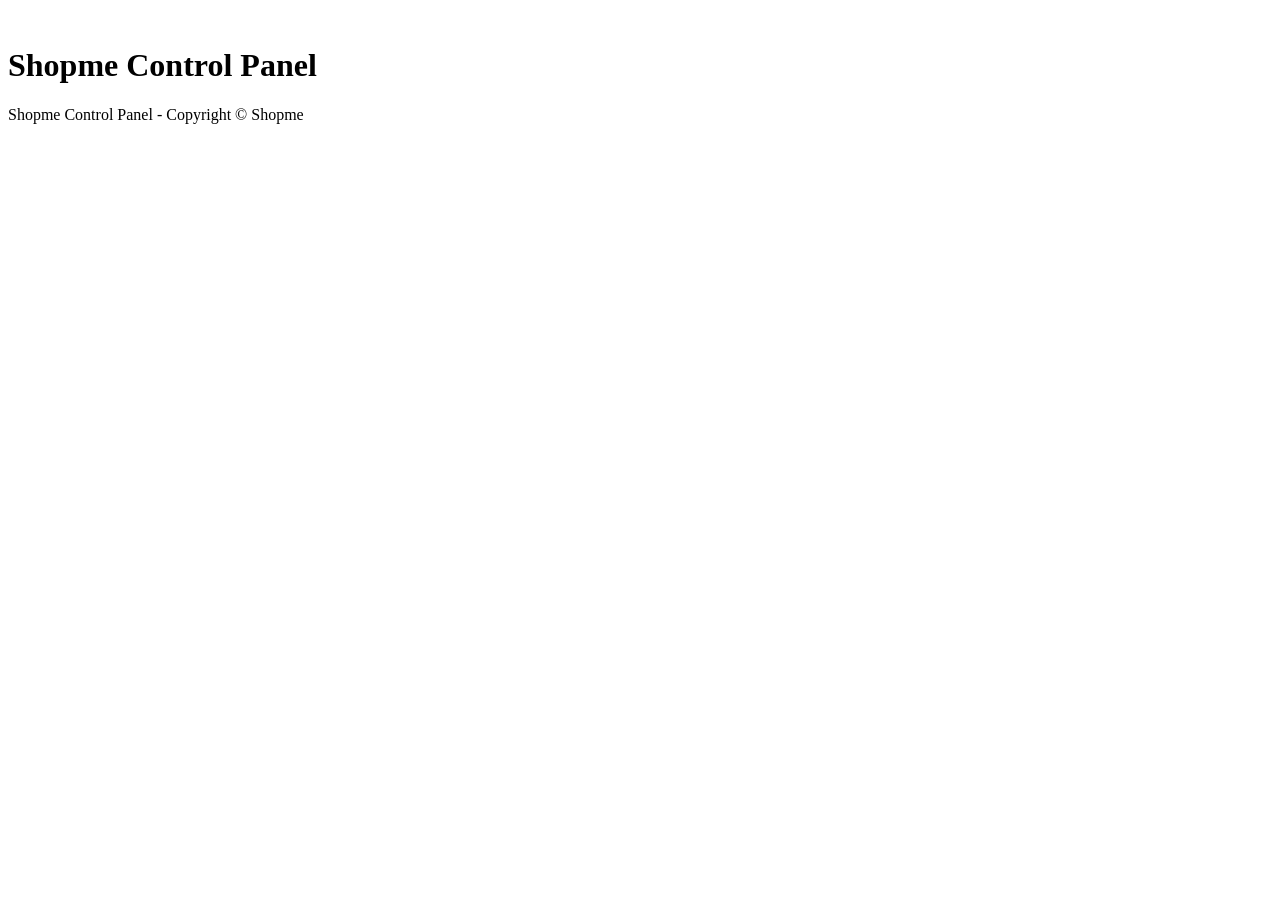
==== ShopmeProject/ShopmeWebParent/ShopmeBackEnd/src/main/resources/templates/index.html @ 9a26134c "first commit" ====
<!DOCTYPE html>
<html xmlns:th="http://www.thymeleaf.org">
<head>
	<meta http-equiv="Content-Type" content="text/html; charset=UTF-8">
	<meta name="viewport" content="width=device-width, initial-scale=1.0, minimum-scale=1.0">
	
	<title>Home - Shopme Admin</title>
	
	<link ref="stylesheet" type="text/css" th:href="@{/webjars/bootstrap/css/bootstrap.min.css}">
	
	<script type="text/javascript" th:src="@{/webjars/jquery/jquery.min.js}"></script>
	<script type="text/javascript" th:src="@{/webjars/bootstrap/js/bootstrap.min.js}"></script>
</head>
<body>
	<div class="container-fluid">
		<div>
			<nav class="navbar navbar-expand bg-dark navbar-dark">
				<img th:src="@{/images/store.png}"/>
			</nav>
		</div>
		<div>
			<h1>Shopme Control Panel</h1>
		</div>
		<div>
			<p>Shopme Control Panel - Copyright &copy; Shopme </p>
		</div>
	</div>
</body>
</html>
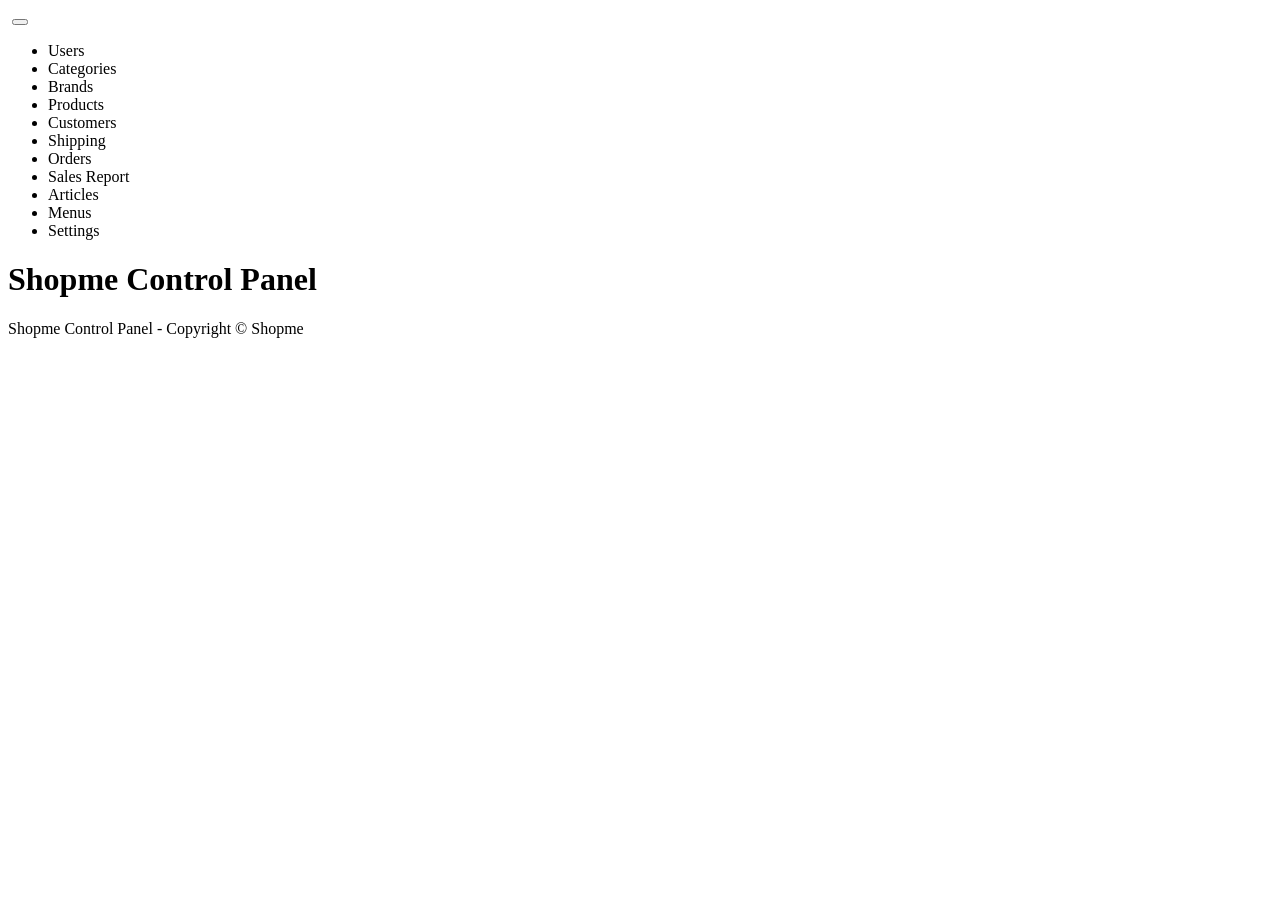
==== commit 51824f78: "User et Role faites" ====
--- a/ShopmeProject/ShopmeWebParent/ShopmeBackEnd/src/main/resources/templates/index.html
+++ b/ShopmeProject/ShopmeWebParent/ShopmeBackEnd/src/main/resources/templates/index.html
@@ -6,16 +6,58 @@
 	
 	<title>Home - Shopme Admin</title>
 	
-	<link ref="stylesheet" type="text/css" th:href="@{/webjars/bootstrap/css/bootstrap.min.css}">
+	<link rel="stylesheet" type="text/css" th:href="@{/webjars/bootstrap/css/bootstrap.min.css}">
 	
 	<script type="text/javascript" th:src="@{/webjars/jquery/jquery.min.js}"></script>
 	<script type="text/javascript" th:src="@{/webjars/bootstrap/js/bootstrap.min.js}"></script>
 </head>
 <body>
-	<div class="container-fluid">
+<div class="container-fluid">
 		<div>
-			<nav class="navbar navbar-expand bg-dark navbar-dark">
-				<img th:src="@{/images/store.png}"/>
+			<nav class="navbar navbar-expand-lg bg-dark navbar-dark">
+				<a class="navbar-brand" th:href="@{/}">
+					<img th:src="@{/images/ShopmeAdminSmall.png}"/>
+				</a>
+				<button class="navbar-toggler" type="button" data-toggle="collapse" data-target="#topNavbar">
+					<span class="navbar-toggler-icon"></span>
+				</button>
+				<div class="collapse navbar-collapse">
+					<ul class="navbar-nav">
+						<li class="nav-item">
+							<a class="nav-link" th:href="@{/users}">Users</a>
+						</li>
+						<li class="nav-item">
+							<a class="nav-link" th:href="@{/categories}">Categories</a>
+						</li>
+						<li class="nav-item">
+							<a class="nav-link" th:href="@{/brands}">Brands</a>
+						</li>
+						<li class="nav-item">
+							<a class="nav-link" th:href="@{/products}">Products</a>
+						</li>
+						<li class="nav-item">
+							<a class="nav-link" th:href="@{/customers}">Customers</a>
+						</li>
+						<li class="nav-item">
+							<a class="nav-link" th:href="@{/shipping}">Shipping</a>
+						</li>
+						<li class="nav-item">
+							<a class="nav-link" th:href="@{/orders}">Orders</a>
+						</li>
+						<li class="nav-item">
+							<a class="nav-link" th:href="@{/report}">Sales Report</a>
+						</li>
+						<li class="nav-item">
+							<a class="nav-link" th:href="@{/articles}">Articles</a>
+						</li>
+						<li class="nav-item">
+							<a class="nav-link" th:href="@{/menus}">Menus</a>
+						</li>
+						<li class="nav-item">
+							<a class="nav-link" th:href="@{/settings}">Settings</a>
+						</li>
+					</ul>
+				</div>
 			</nav>
 		</div>
 		<div>
@@ -24,6 +66,6 @@
 		<div>
 			<p>Shopme Control Panel - Copyright &copy; Shopme </p>
 		</div>
-	</div>
+</div>
 </body>
 </html>
